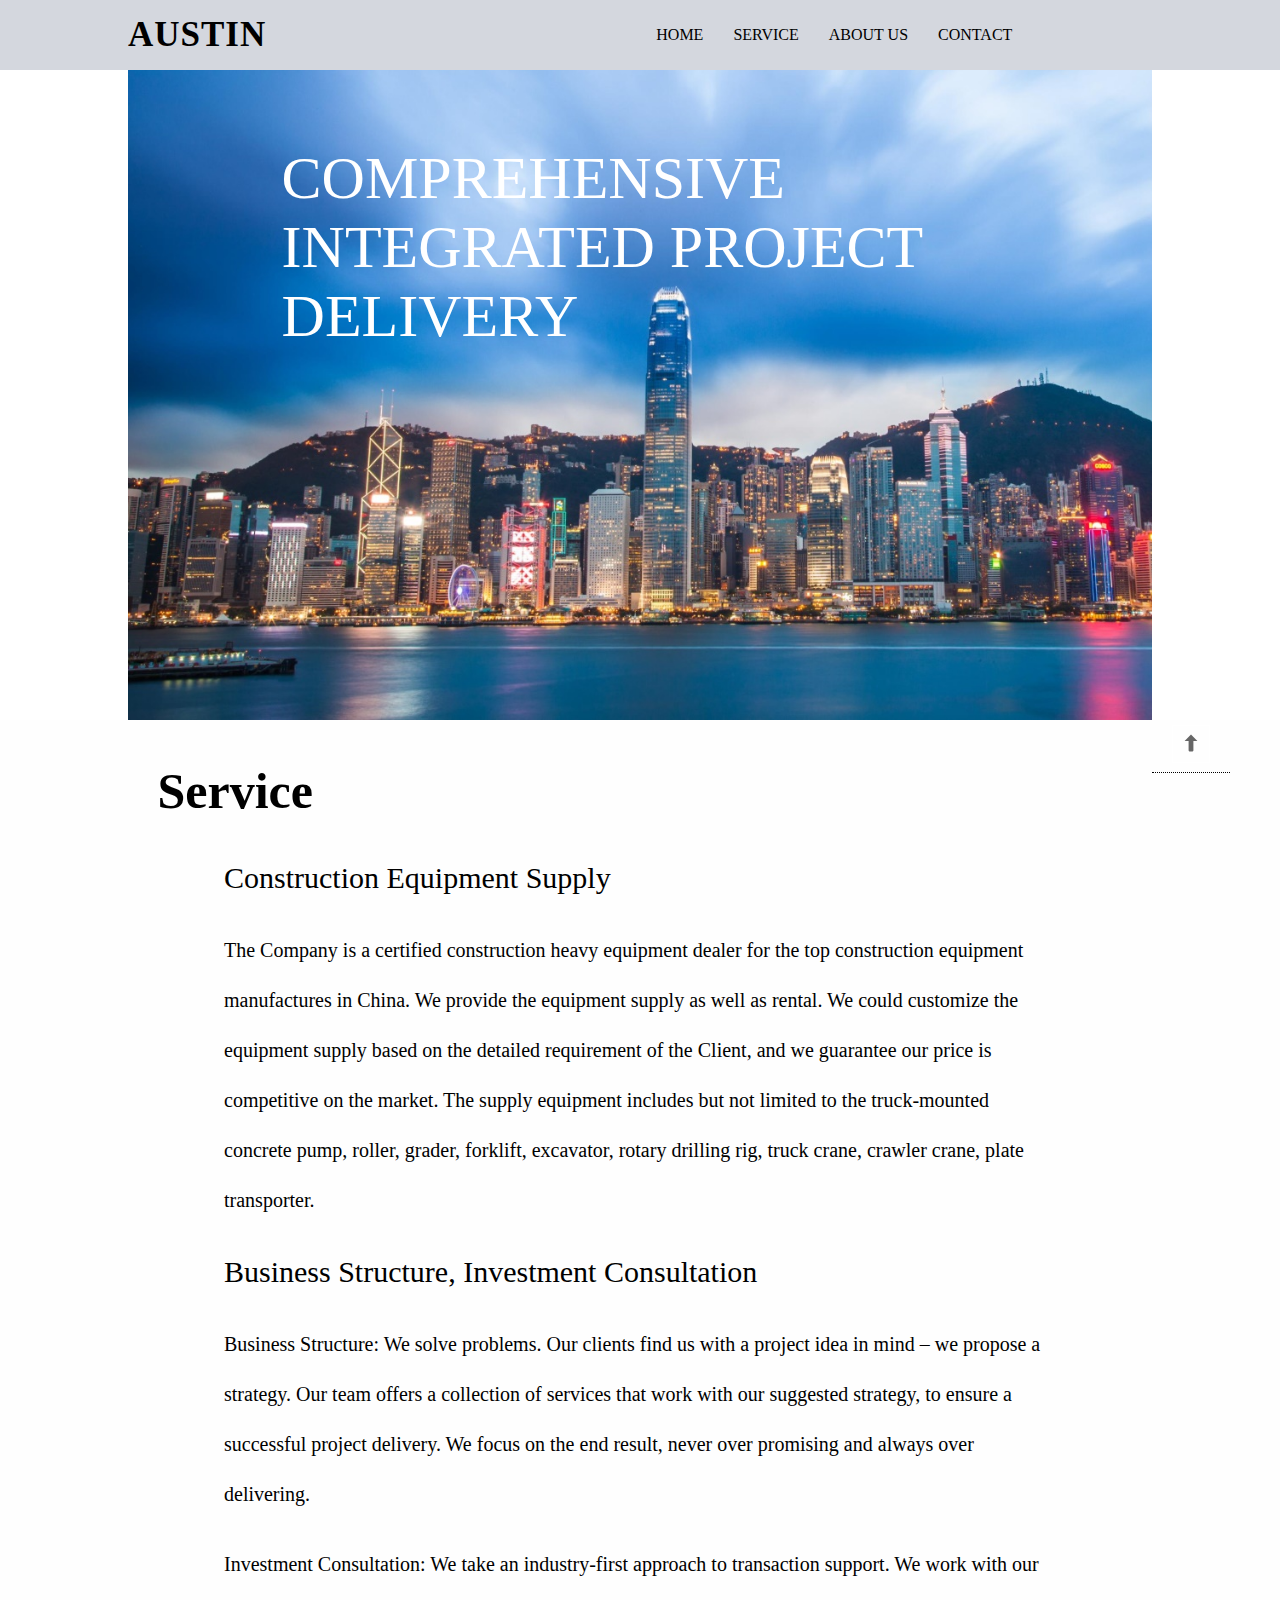
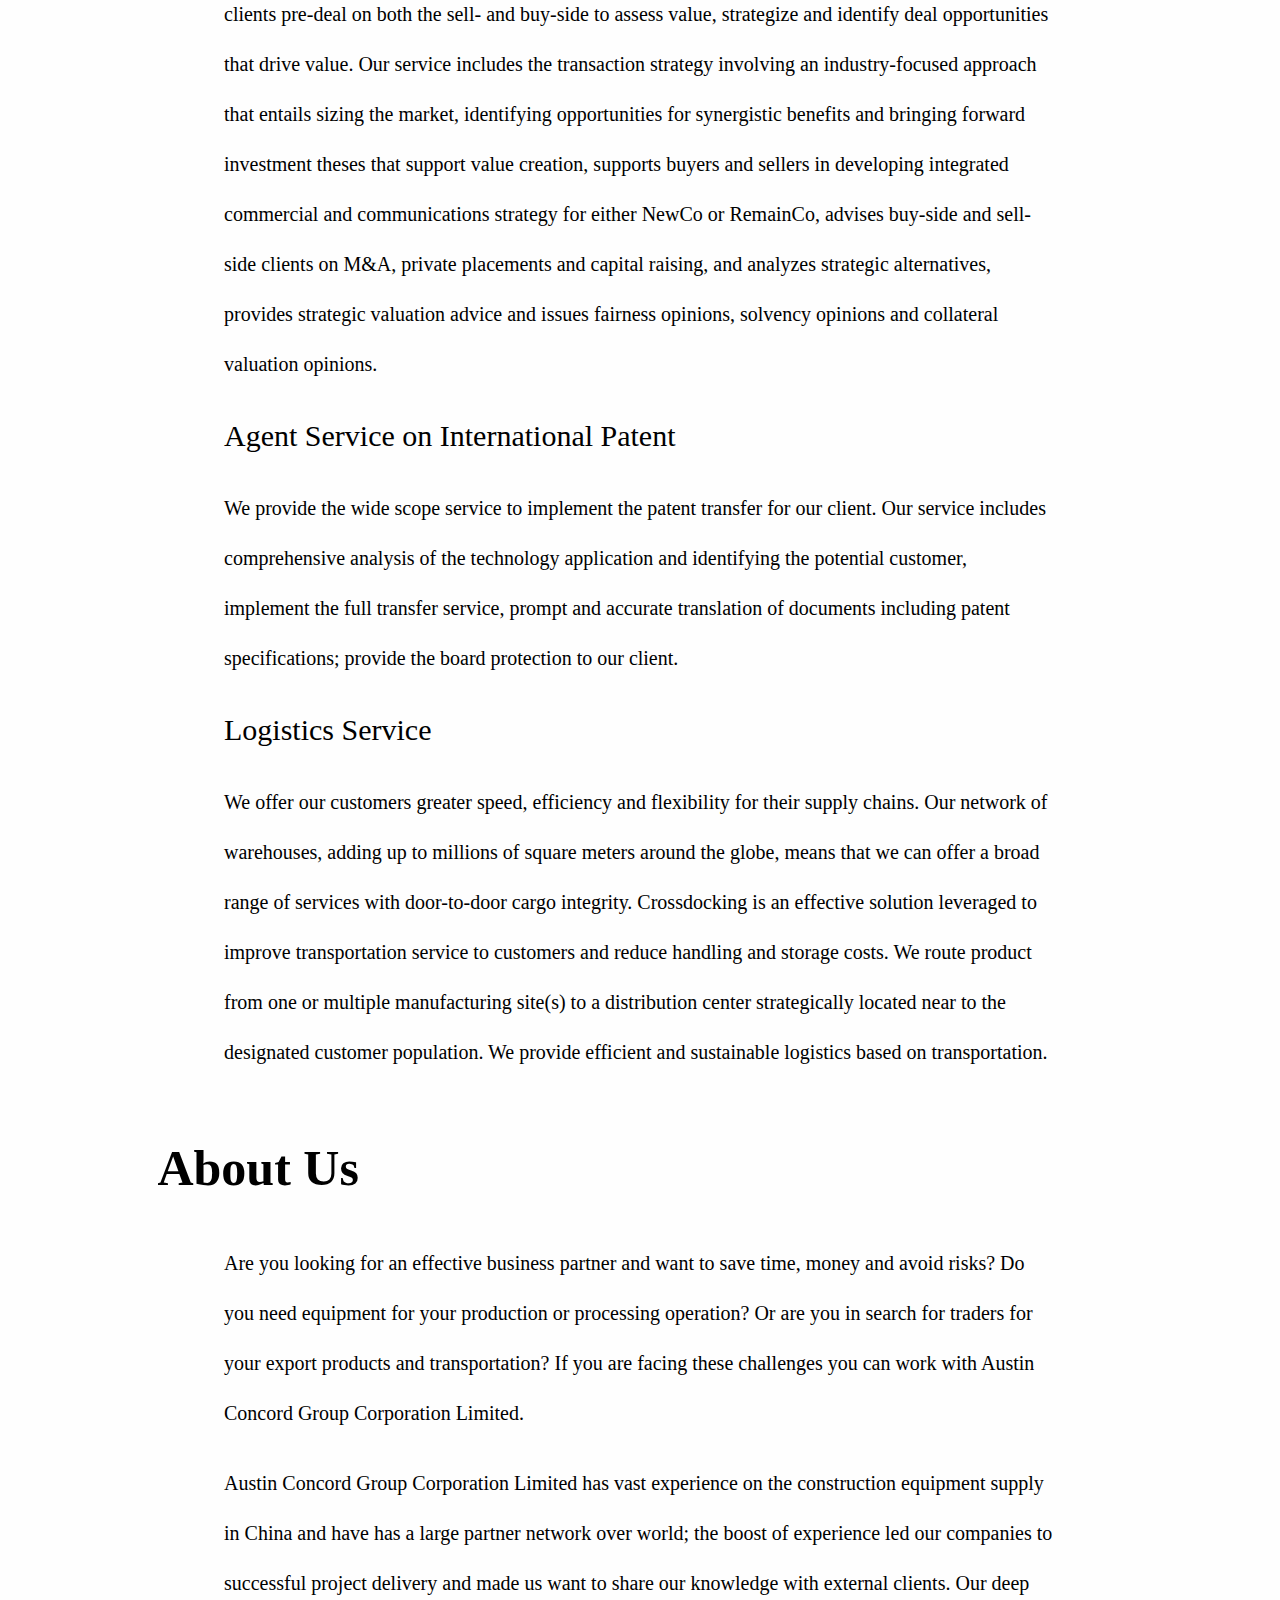
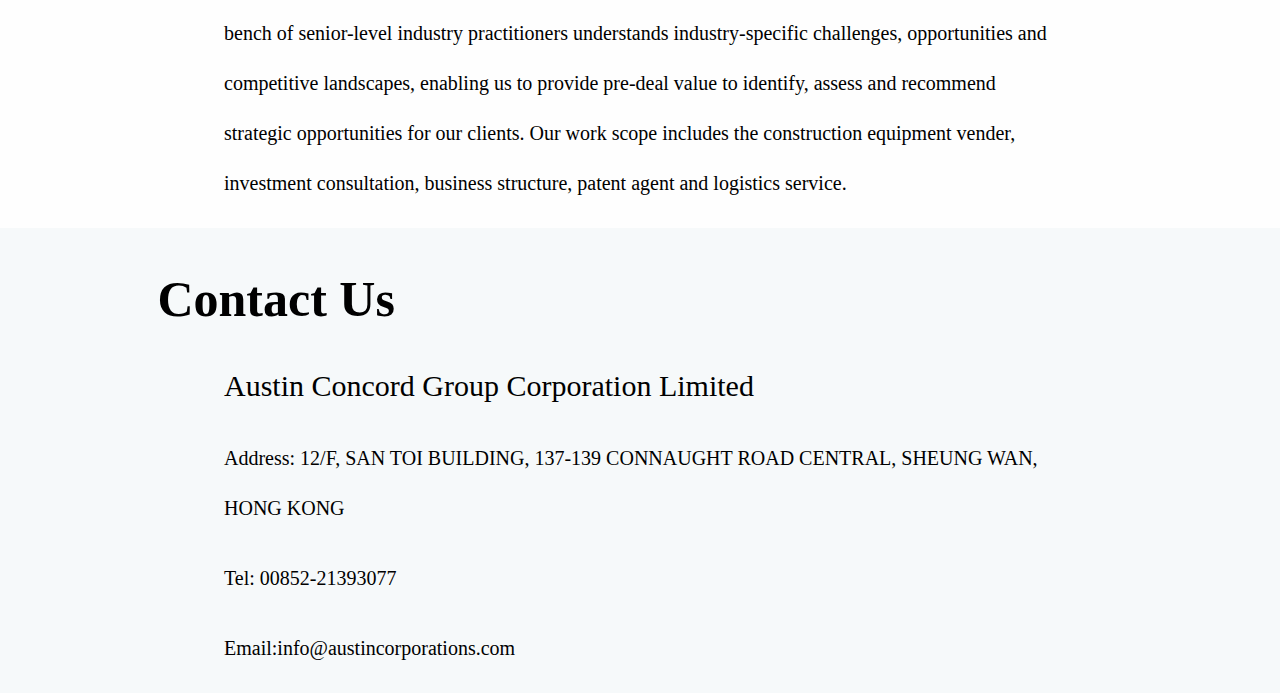
==== index.html @ 1e59a5c9 "wrote js file." ====
<!DOCTYPE html>
<html lang="en" dir="ltr">
  <head>
    <meta charset="utf-8">
    <link rel="stylesheet" href="style.css">
    <script type="text/javascript" src="backToTop.js">

    </script>
    <title>Autin</title>
  </head>
  <body>
    <div class="navbar">
      <a href="#" class="logo">AUSTIN</a>
      <ul class="nav">
        <li><a href="#home">Home</a></li>
        <li><a href="#service">Service</a></li>
        <li><a href="#about">About Us</a></li>
        <li><a href="#contact">Contact</a></li>
      </ul>
    </div>

    <div class="home-area" id="home">
      <span class="homeText">COMPREHENSIVE INTEGRATED PROJECT DELIVERY</span>
    </div>
    <div class="service-area" id="service">
      <div class="text-part">
        <h2>Service</h2>
        <h3>Construction Equipment Supply</h3>
        <p>The Company is a certified construction heavy equipment dealer for the top construction equipment manufactures in China. We provide the equipment supply as well as rental. We could customize the equipment supply based on the detailed requirement of the Client, and we guarantee our price is competitive on the market. The supply equipment includes but not limited to the truck-mounted concrete pump, roller, grader, forklift, excavator, rotary drilling rig, truck crane, crawler crane, plate transporter. </p>
        <h3>Business Structure, Investment Consultation</h3>
        <p>Business Structure: We solve problems. Our clients find us with a project idea in mind – we propose a strategy. Our team offers a collection of services that work with our suggested strategy, to ensure a successful project delivery. We focus on the end result, never over promising and always over delivering.</p>
        <p>Investment Consultation: We take an industry-first approach to transaction support. We work with our clients pre-deal on both the sell- and buy-side to assess value, strategize and identify deal opportunities that drive value. Our service includes the transaction strategy involving an industry-focused approach that entails sizing the market, identifying opportunities for synergistic benefits and bringing forward investment theses that support value creation, supports buyers and sellers in developing integrated commercial and communications strategy for either NewCo or RemainCo, advises buy-side and sell-side clients on M&A, private placements and capital raising, and analyzes strategic alternatives, provides strategic valuation advice and issues fairness opinions, solvency opinions and collateral valuation opinions.</p>
        <h3>Agent Service on International Patent</h3>
        <p>We provide the wide scope service to implement the patent transfer for our client. Our service includes comprehensive analysis of the technology application and identifying the potential customer, implement the full transfer service, prompt and accurate translation of documents including patent specifications; provide the board protection to our client.</p>
        <h3>Logistics Service</h3>
        <p>We offer our customers greater speed, efficiency and flexibility for their supply chains. Our network of warehouses, adding up to millions of square meters around the globe, means that we can offer a broad range of services with door-to-door cargo integrity. Crossdocking is an effective solution leveraged to improve transportation service to customers and reduce handling and storage costs. We route product from one or multiple manufacturing site(s) to a distribution center strategically located near to the designated customer population. We provide efficient and sustainable logistics based on transportation.</p>
      </div>
    </div>
    <div class="about-area" id="about">
      <div class="text-part">
        <h2>About Us</h2>
        <p>Are you looking for an effective business partner and want to save time, money and avoid risks? Do you need equipment for your production or processing operation? Or are you in search for traders for your export products and transportation? If you are facing these challenges you can work with Austin Concord Group Corporation Limited.</p>
        <p>Austin Concord Group Corporation Limited has vast experience on the construction equipment supply in China and have has a large partner network over world; the boost of experience led our companies to successful project delivery and made us want to share our knowledge with external clients. Our deep bench of senior-level industry practitioners understands industry-specific challenges, opportunities and competitive landscapes, enabling us to provide pre-deal value to identify, assess and recommend strategic opportunities for our clients. Our work scope includes the construction equipment vender, investment consultation, business structure, patent agent and logistics service.</p>
      </div>
    </div>
    <div class="contact-area" id="contact">
      <div class="text-part">
        <h2>Contact Us</h2>
        <h3>Austin Concord Group Corporation Limited</h3>
        <p>Address:  12/F, SAN TOI BUILDING, 137-139 CONNAUGHT ROAD CENTRAL, SHEUNG WAN, HONG KONG</p>
        <p>Tel: 00852-21393077</p>
        <p>Email:info@austincorporations.com</p>
      </div>
    </div>

    <div class="toolTip">
      <span class="toolTipText">Back To Top</span>
      <a href="javascript:;" class="backToTop" id="backTop">
        <svg xmlns="http://www.w3.org/2000/svg" x="0px" y="0px"
        width="48" height="48"
        viewBox="0 0 172 172"
        style=" fill:#000000;"><g fill="none" fill-rule="nonzero" stroke="none" stroke-width="1" stroke-linecap="butt" stroke-linejoin="miter" stroke-miterlimit="10" stroke-dasharray="" stroke-dashoffset="0" font-family="none" font-weight="none" font-size="none" text-anchor="none" style="mix-blend-mode: normal"><path d="M0,172v-172h172v172z" fill="none"></path><path d="M18.06,153.94v-135.88h135.88v135.88zM150.5,150.5v-129h-129v129z" fill="#ffffff"></path><g fill="#666666"><path d="M108.93333,75.25l-22.93333,-22.93333l-22.93333,22.93333h14.33333v34.4c0,1.5824 1.28427,2.86667 2.86667,2.86667h11.46667c1.5824,0 2.86667,-1.28427 2.86667,-2.86667v-34.4h14.33333z"></path></g><path d="M18.06,153.94v-135.88h135.88v135.88z" fill="none"></path><path d="M21.5,150.5v-129h129v129z" fill="none"></path><path d="M18.06,153.94v-135.88h135.88v135.88z" fill="none"></path><path d="M24.94,147.06v-122.12h122.12v122.12z" fill="none"></path><path d="M18.06,153.94v-135.88h135.88v135.88z" fill="none"></path><path d="M28.38,143.62v-115.24h115.24v115.24z" fill="none"></path><path d="M18.06,153.94v-135.88h135.88v135.88z" fill="none"></path><path d="M31.82,140.18v-108.36h108.36v108.36z" fill="none"></path><path d="M18.06,153.94v-135.88h135.88v135.88z" fill="none"></path><path d="M35.26,136.74v-101.48h101.48v101.48z" fill="none"></path><path d="M18.06,153.94v-135.88h135.88v135.88z" fill="none"></path><path d="M38.7,133.3v-94.6h94.6v94.6z" fill="none"></path><path d="M18.06,153.94v-135.88h135.88v135.88z" fill="none"></path><path d="M42.14,129.86v-87.72h87.72v87.72z" fill="none"></path><path d="M18.06,153.94v-135.88h135.88v135.88z" fill="none"></path><path d="M45.58,126.42v-80.84h80.84v80.84z" fill="none"></path><path d="M18.06,153.94v-135.88h135.88v135.88z" fill="none"></path><path d="M49.02,122.98v-73.96h73.96v73.96z" fill="none"></path><path d="M18.06,153.94v-135.88h135.88v135.88z" fill="none"></path><path d="M52.46,119.54v-67.08h67.08v67.08z" fill="none"></path><path d="M18.06,153.94v-135.88h135.88v135.88z" fill="none"></path><path d="M49.02,122.98v-73.96h73.96v73.96z" fill="none"></path><path d="M18.06,153.94v-135.88h135.88v135.88z" fill="none"></path><path d="M38.7,133.3v-94.6h94.6v94.6z" fill="none"></path><path d="M18.06,153.94v-135.88h135.88v135.88z" fill="none"></path><path d="M31.82,140.18v-108.36h108.36v108.36z" fill="none"></path><path d="M18.06,153.94v-135.88h135.88v135.88z" fill="none"></path><path d="M28.38,143.62v-115.24h115.24v115.24z" fill="none"></path><path d="M18.06,153.94v-135.88h135.88v135.88z" fill="none"></path><path d="M24.94,147.06v-122.12h122.12v122.12z" fill="none"></path><path d="M18.06,153.94v-135.88h135.88v135.88z" fill="none"></path><path d="M21.5,150.5v-129h129v129z" fill="none"></path><path d="M18.06,153.94v-135.88h135.88v135.88z" fill="none"></path><path d="M21.5,150.5v-129h129v129z" fill="none"></path><path d="M18.06,153.94v-135.88h135.88v135.88z" fill="none"></path><path d="M24.94,147.06v-122.12h122.12v122.12z" fill="none"></path><path d="M18.06,153.94v-135.88h135.88v135.88z" fill="none"></path><path d="M38.7,133.3v-94.6h94.6v94.6z" fill="none"></path><path d="M18.06,153.94v-135.88h135.88v135.88z" fill="none"></path><path d="M49.02,122.98v-73.96h73.96v73.96z" fill="none"></path><path d="M18.06,153.94v-135.88h135.88v135.88z" fill="none"></path><path d="M45.58,126.42v-80.84h80.84v80.84z" fill="none"></path><path d="M18.06,153.94v-135.88h135.88v135.88z" fill="none"></path><path d="M35.26,136.74v-101.48h101.48v101.48z" fill="none"></path><path d="M18.06,153.94v-135.88h135.88v135.88z" fill="none"></path><path d="M28.38,143.62v-115.24h115.24v115.24z" fill="none"></path><path d="M18.06,153.94v-135.88h135.88v135.88z" fill="none"></path><path d="M24.94,147.06v-122.12h122.12v122.12z" fill="none"></path><path d="M18.06,153.94v-135.88h135.88v135.88z" fill="none"></path><path d="M21.5,150.5v-129h129v129z" fill="none"></path><path d="M18.06,153.94v-135.88h135.88v135.88z" fill="none"></path><path d="M31.82,140.18v-108.36h108.36v108.36z" fill="none"></path><path d="M18.06,153.94v-135.88h135.88v135.88z" fill="none"></path><path d="M38.7,133.3v-94.6h94.6v94.6z" fill="none"></path><path d="M18.06,153.94v-135.88h135.88v135.88z" fill="none"></path><path d="M42.14,129.86v-87.72h87.72v87.72z" fill="none"></path><path d="M18.06,153.94v-135.88h135.88v135.88z" fill="none"></path><path d="M52.46,119.54v-67.08h67.08v67.08z" fill="none"></path><path d="M18.06,153.94v-135.88h135.88v135.88z" fill="none"></path><path d="M49.02,122.98v-73.96h73.96v73.96z" fill="none"></path><path d="M18.06,153.94v-135.88h135.88v135.88z" fill="none"></path><path d="M21.5,150.5v-129h129v129z" fill="none"></path><path d="M20.7776,153.94c-1.50089,0 -2.7176,-1.21671 -2.7176,-2.7176v-130.4448c0,-1.50089 1.21671,-2.7176 2.7176,-2.7176h130.4448c1.50089,0 2.7176,1.21671 2.7176,2.7176v130.4448c0,1.50089 -1.21671,2.7176 -2.7176,2.7176z" fill="none"></path><path d="M24.2176,150.5c-1.50089,0 -2.7176,-1.21671 -2.7176,-2.7176v-123.5648c0,-1.50089 1.21671,-2.7176 2.7176,-2.7176h123.5648c1.50089,0 2.7176,1.21671 2.7176,2.7176v123.5648c0,1.50089 -1.21671,2.7176 -2.7176,2.7176z" fill="none"></path><path d="M55.427,153.94c-20.63722,0 -37.367,-16.72978 -37.367,-37.367v-61.146c0,-20.63722 16.72978,-37.367 37.367,-37.367h61.146c20.63722,0 37.367,16.72978 37.367,37.367v61.146c0,20.63722 -16.72978,37.367 -37.367,37.367z" fill="none"></path><path d="M58.867,150.5c-20.63722,0 -37.367,-16.72978 -37.367,-37.367v-54.266c0,-20.63722 16.72978,-37.367 37.367,-37.367h54.266c20.63722,0 37.367,16.72978 37.367,37.367v54.266c0,20.63722 -16.72978,37.367 -37.367,37.367z" fill="none"></path><path d="M62.221,153.94c-24.38945,0 -44.161,-19.77155 -44.161,-44.161v-47.558c0,-24.38945 19.77155,-44.161 44.161,-44.161h47.558c24.38945,0 44.161,19.77155 44.161,44.161v47.558c0,24.38945 -19.77155,44.161 -44.161,44.161z" fill="none"></path><path d="M65.661,150.5c-24.38945,0 -44.161,-19.77155 -44.161,-44.161v-40.678c0,-24.38945 19.77155,-44.161 44.161,-44.161h40.678c24.38945,0 44.161,19.77155 44.161,44.161v40.678c0,24.38945 -19.77155,44.161 -44.161,44.161z" fill="none"></path><path d="M75.809,153.94c-31.89389,0 -57.749,-25.85511 -57.749,-57.749v-20.382c0,-31.89389 25.85511,-57.749 57.749,-57.749h20.382c31.89389,0 57.749,25.85511 57.749,57.749v20.382c0,31.89389 -25.85511,57.749 -57.749,57.749z" fill="none"></path><path d="M79.249,150.5c-31.89389,0 -57.749,-25.85511 -57.749,-57.749v-13.502c0,-31.89389 25.85511,-57.749 57.749,-57.749h13.502c31.89389,0 57.749,25.85511 57.749,57.749v13.502c0,31.89389 -25.85511,57.749 -57.749,57.749z" fill="none"></path><path d="M77.8472,153.94c-33.01956,0 -59.7872,-26.76764 -59.7872,-59.7872v-16.3056c0,-33.01956 26.76764,-59.7872 59.7872,-59.7872h16.3056c33.01956,0 59.7872,26.76764 59.7872,59.7872v16.3056c0,33.01956 -26.76764,59.7872 -59.7872,59.7872z" fill="none"></path><path d="M81.2872,150.5c-33.01956,0 -59.7872,-26.76764 -59.7872,-59.7872v-9.4256c0,-33.01956 26.76764,-59.7872 59.7872,-59.7872h9.4256c33.01956,0 59.7872,26.76764 59.7872,59.7872v9.4256c0,33.01956 -26.76764,59.7872 -59.7872,59.7872z" fill="none"></path><path d="M83.9618,153.94c-36.39656,0 -65.9018,-29.50524 -65.9018,-65.9018v-4.0764c0,-36.39656 29.50524,-65.9018 65.9018,-65.9018h4.0764c36.39656,0 65.9018,29.50524 65.9018,65.9018v4.0764c0,36.39656 -29.50524,65.9018 -65.9018,65.9018z" fill="none"></path><path d="M86,150.5c-35.62237,0 -64.5,-28.87763 -64.5,-64.5v0c0,-35.62237 28.87763,-64.5 64.5,-64.5v0c35.62237,0 64.5,28.87763 64.5,64.5v0c0,35.62237 -28.87763,64.5 -64.5,64.5z" fill="none"></path><path d="M86,153.94c-37.52223,0 -67.94,-30.41777 -67.94,-67.94v0c0,-37.52223 30.41777,-67.94 67.94,-67.94v0c37.52223,0 67.94,30.41777 67.94,67.94v0c0,37.52223 -30.41777,67.94 -67.94,67.94z" fill="none"></path><path d="M86,150.5c-35.62237,0 -64.5,-28.87763 -64.5,-64.5v0c0,-35.62237 28.87763,-64.5 64.5,-64.5v0c35.62237,0 64.5,28.87763 64.5,64.5v0c0,35.62237 -28.87763,64.5 -64.5,64.5z" fill="none"></path><path d="M72.412,153.94c-30.01778,0 -54.352,-24.33422 -54.352,-54.352v-27.176c0,-30.01778 24.33422,-54.352 54.352,-54.352h27.176c30.01778,0 54.352,24.33422 54.352,54.352v27.176c0,30.01778 -24.33422,54.352 -54.352,54.352z" fill="none"></path><path d="M75.852,150.5c-30.01778,0 -54.352,-24.33422 -54.352,-54.352v-20.296c0,-30.01778 24.33422,-54.352 54.352,-54.352h20.296c30.01778,0 54.352,24.33422 54.352,54.352v20.296c0,30.01778 -24.33422,54.352 -54.352,54.352z" fill="none"></path><path d="M18.06,153.94v-135.88h135.88v135.88z" fill="none"></path><path d="M21.5,150.5v-129h129v129z" fill="none"></path></g></svg>
      </a>
    </div>
  </body>
</html>
---- style.css ----
body{
  margin: 0;
  padding: 0;
  font-family: Poppins;
}
.navbar{
  position: fixed;
  display: flex;
  justify-content: flex-start;
  align-items: center;
  flex-direction: row;
  flex-wrap: wrap;
  background-color: #d4d7de;
  width: 100%;
  height: 70px;
  z-index: 1;
}
.nav{
  display: flex;
  justify-content: right;
  list-style: none;
  margin-left: 25%;
  margin-right: 15%;
}
.logo{
  flex: auto 1 auto;
  margin-left: 10%;
  text-transform: uppercase;
  letter-spacing: 1px;
  font-weight: bold;
  font-size: 35px;
}
a{
  margin: 15px;
  color: #000;
  text-decoration: none;
  text-transform: uppercase;
}
a:hover{
  color: #666666;
}
.home-area{
  position: relative;
  left: 10%;
  right: 10%;
  background-image: url(home.png);
  width: 80%;
  height: 80vh;
  background-repeat: no-repeat;
  -webkit-background-size: cover;
  background-size: cover;
}
.about-area, .service-area, .contact-area{
  position: relative;
  display: flex;
  justify-content: space-around;
  align-items: center;
  flex-wrap: wrap;
  flex-direction: row;
  width: 100%;
  height: auto;
}
.contact-area{
  background: #F6F9FA;
}
.about-area, .service-area{
  background: #fefefe;

}
.text-part{
  width: 65%;
  height: 80%;
}
.homeText{
  position: absolute;
  top: 20%;
  left: 15%;
  font-size: 60px;
  color: #ffffff;
}
h1{
  color: #ffffff;
}
h2{
  margin-left: -8%;
  font-size: 50px;
  font-family: Audiowide;
}
h3{
  font-size: 30px;
  font-weight: normal;
  font-family: Audiowide;
}
p{
  font-size: 20px;
  line-height: 50px;
}
/* 回到顶部 */
.toolTip{
  position: fixed;
  display: inline-block;
  border-bottom: 1px dotted black;
  top: 80%;
  left: 90%;
}
.toolTip .toolTipText{
  visibility: hidden;
  width: 120px;
  background-color: #666666;
  color: #fff;
  text-align: center;
  border-radius: 6px;
  padding: 5px 0;

  /* 定位 */
  position: absolute;
  z-index: 1;
  top: 25px;
  right: 80%;

  /* 淡入 - 1秒内从 0% 到 100% 显示 */
  opacity: 0;
  transition: opacity 1s;
}
/* 箭头 */
.toolTip .toolTipText::after {
    content: "";
    position: absolute;
    top: 50%;
    left: 100%;
    margin-top: -5px;
    border-width: 5px;
    border-style: solid;
    border-color: transparent transparent transparent #666666;
}
.toolTip:hover .toolTipText {
    visibility: visible;
    opacity: 1;
}

.backToTop{

}

/* 滑动 */
html{
  scroll-behavior: smooth;
}
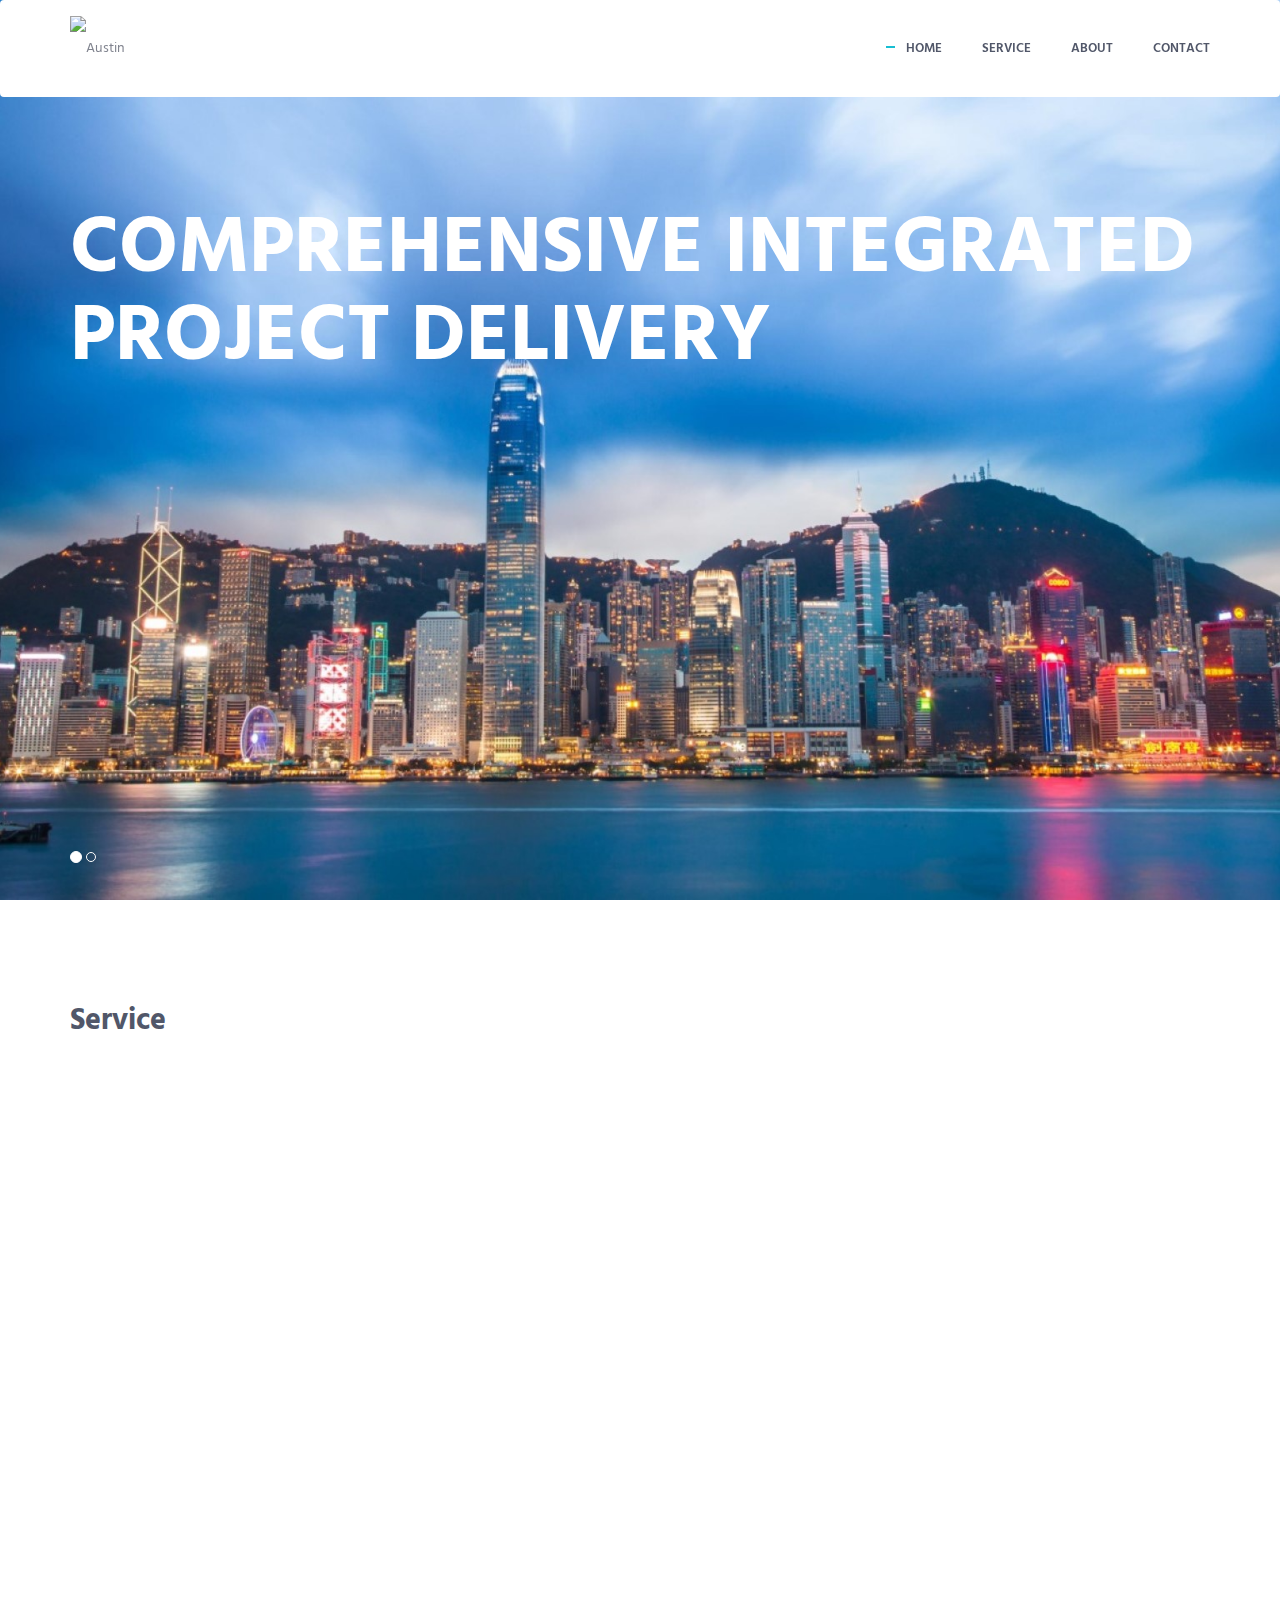
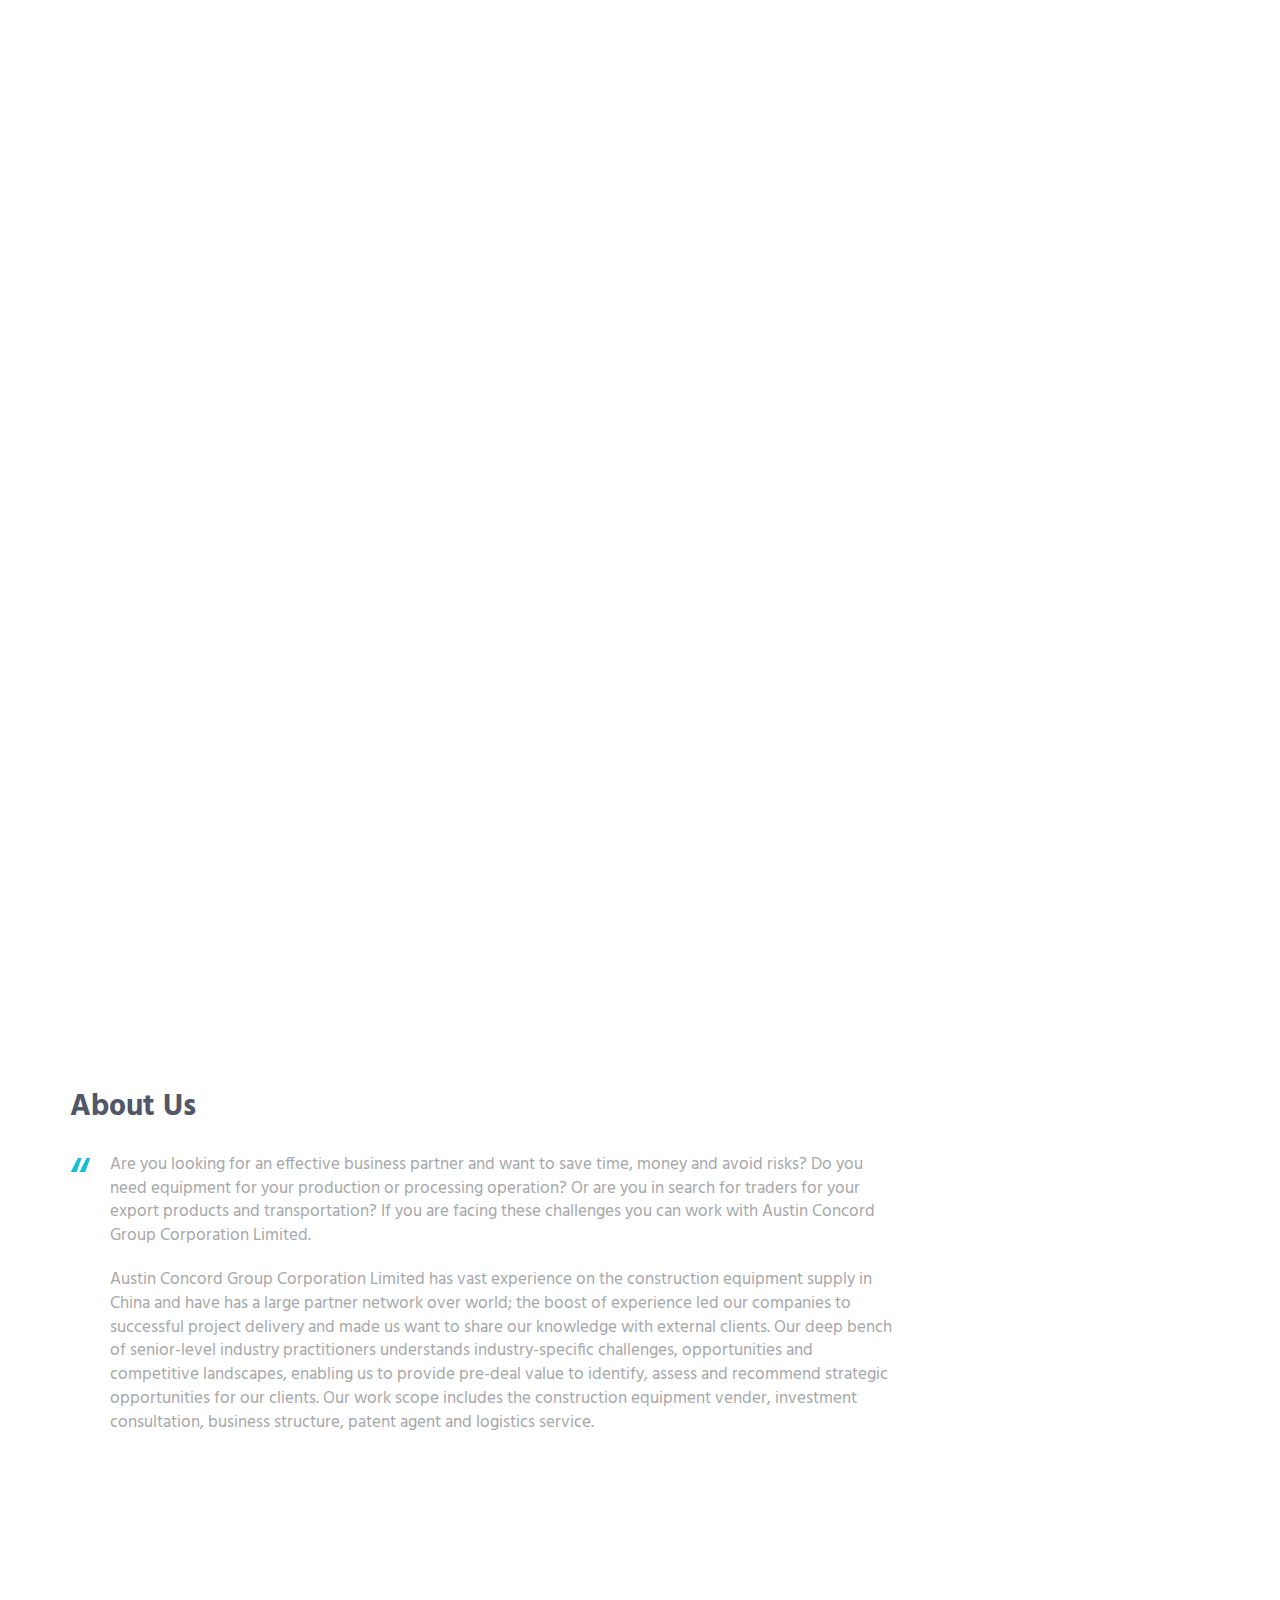
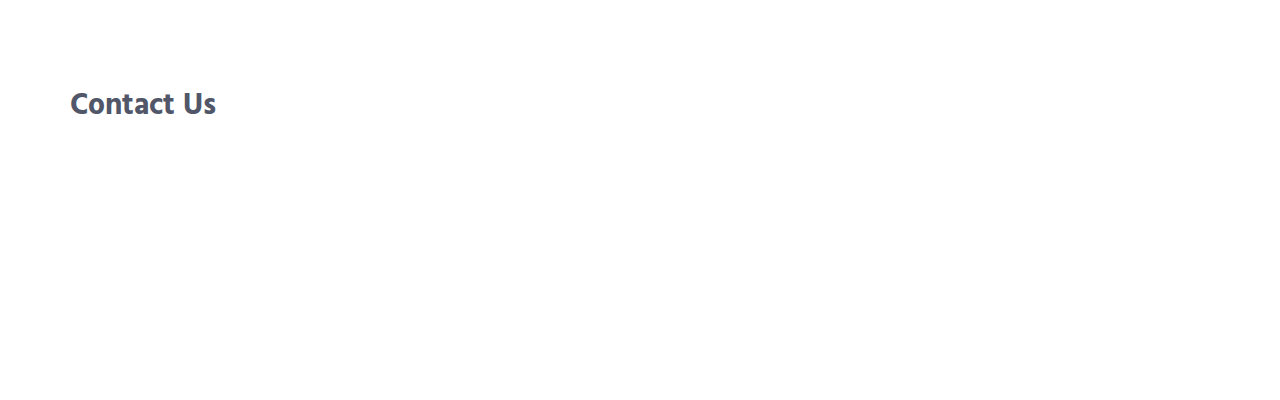
==== commit a6006084: "Fill content of the index,complete the home page(index.html)" ====
--- a/index.html
+++ b/index.html
@@ -1,66 +1,268 @@
 <!DOCTYPE html>
-<html lang="en" dir="ltr">
+<html lang="en" class=no-js>
+  <!-- BEGIN HEAD -->
   <head>
     <meta charset="utf-8">
-    <link rel="stylesheet" href="style.css">
-    <script type="text/javascript" src="backToTop.js">
-
-    </script>
-    <title>Autin</title>
+    <title>Austin</title>
+    <meta http-equiv="X-UA-Compatible" content="IE=edge">
+    <meta content="width=device-width, initial-scale=1" name="viewport"/>
+
+    <!-- GLOBAL MANDATORY STYLES -->
+    <link href="http://fonts.googleapis.com/css?family=Hind:300,400,500,600,700" rel="stylesheet" type="text/css">
+    <link href="vendor/simple-line-icons/simple-line-icons.min.css" rel="stylesheet" type="text/css"/>
+    <link href="vendor/bootstrap/css/bootstrap.min.css" rel="stylesheet" type="text/css"/>
+
+    <!-- PAGE LEVEL PLUGIN STYLES -->
+    <!-- 不必须 -->
+    <link href="css/animate.css" rel="stylesheet">
+    <link href="vendor/swiper/css/swiper.min.css" rel="stylesheet" type="text/css"/>
+
+    <!-- THEME STYLES -->
+    <link href="css/layout.min.css" rel="stylesheet" type="text/css"/>
+
+    <!-- script -->
+    <script src="vendor/jquery.min.js" type="text/javascript"></script>
+    <script src="vendor/jquery-migrate.min.js" type="text/javascript"></script>
+    <script src="vendor/bootstrap/js/bootstrap.min.js" type="text/javascript"></script>
+
+    <!-- PAGE LEVEL PLUGINS -->
+    <script src="vendor/jquery.easing.js" type="text/javascript"></script>
+    <script src="vendor/jquery.back-to-top.js" type="text/javascript"></script>
+    <script src="vendor/jquery.smooth-scroll.js" type="text/javascript"></script>
+    <script src="vendor/jquery.wow.min.js" type="text/javascript"></script>
+    <script src="vendor/swiper/js/swiper.jquery.min.js" type="text/javascript"></script>
+    <script src="vendor/masonry/jquery.masonry.pkgd.min.js" type="text/javascript"></script>
+    <script src="vendor/masonry/imagesloaded.pkgd.min.js" type="text/javascript"></script>
+
+    <!-- PAGE LEVEL SCRIPTS -->
+    <script src="js/layout.min.js" type="text/javascript"></script>
+    <script src="js/components/wow.min.js" type="text/javascript"></script>
+    <script src="js/components/swiper.min.js" type="text/javascript"></script>
+    <script src="js/components/masonry.min.js" type="text/javascript"></script>
   </head>
+  <!-- END HEAD -->
+
+  <!-- BODY -->
   <body>
-    <div class="navbar">
-      <a href="#" class="logo">AUSTIN</a>
-      <ul class="nav">
-        <li><a href="#home">Home</a></li>
-        <li><a href="#service">Service</a></li>
-        <li><a href="#about">About Us</a></li>
-        <li><a href="#contact">Contact</a></li>
-      </ul>
-    </div>
-
-    <div class="home-area" id="home">
-      <span class="homeText">COMPREHENSIVE INTEGRATED PROJECT DELIVERY</span>
-    </div>
-    <div class="service-area" id="service">
-      <div class="text-part">
-        <h2>Service</h2>
-        <h3>Construction Equipment Supply</h3>
-        <p>The Company is a certified construction heavy equipment dealer for the top construction equipment manufactures in China. We provide the equipment supply as well as rental. We could customize the equipment supply based on the detailed requirement of the Client, and we guarantee our price is competitive on the market. The supply equipment includes but not limited to the truck-mounted concrete pump, roller, grader, forklift, excavator, rotary drilling rig, truck crane, crawler crane, plate transporter. </p>
-        <h3>Business Structure, Investment Consultation</h3>
-        <p>Business Structure: We solve problems. Our clients find us with a project idea in mind – we propose a strategy. Our team offers a collection of services that work with our suggested strategy, to ensure a successful project delivery. We focus on the end result, never over promising and always over delivering.</p>
-        <p>Investment Consultation: We take an industry-first approach to transaction support. We work with our clients pre-deal on both the sell- and buy-side to assess value, strategize and identify deal opportunities that drive value. Our service includes the transaction strategy involving an industry-focused approach that entails sizing the market, identifying opportunities for synergistic benefits and bringing forward investment theses that support value creation, supports buyers and sellers in developing integrated commercial and communications strategy for either NewCo or RemainCo, advises buy-side and sell-side clients on M&A, private placements and capital raising, and analyzes strategic alternatives, provides strategic valuation advice and issues fairness opinions, solvency opinions and collateral valuation opinions.</p>
-        <h3>Agent Service on International Patent</h3>
-        <p>We provide the wide scope service to implement the patent transfer for our client. Our service includes comprehensive analysis of the technology application and identifying the potential customer, implement the full transfer service, prompt and accurate translation of documents including patent specifications; provide the board protection to our client.</p>
-        <h3>Logistics Service</h3>
-        <p>We offer our customers greater speed, efficiency and flexibility for their supply chains. Our network of warehouses, adding up to millions of square meters around the globe, means that we can offer a broad range of services with door-to-door cargo integrity. Crossdocking is an effective solution leveraged to improve transportation service to customers and reduce handling and storage costs. We route product from one or multiple manufacturing site(s) to a distribution center strategically located near to the designated customer population. We provide efficient and sustainable logistics based on transportation.</p>
-      </div>
-    </div>
-    <div class="about-area" id="about">
-      <div class="text-part">
-        <h2>About Us</h2>
-        <p>Are you looking for an effective business partner and want to save time, money and avoid risks? Do you need equipment for your production or processing operation? Or are you in search for traders for your export products and transportation? If you are facing these challenges you can work with Austin Concord Group Corporation Limited.</p>
-        <p>Austin Concord Group Corporation Limited has vast experience on the construction equipment supply in China and have has a large partner network over world; the boost of experience led our companies to successful project delivery and made us want to share our knowledge with external clients. Our deep bench of senior-level industry practitioners understands industry-specific challenges, opportunities and competitive landscapes, enabling us to provide pre-deal value to identify, assess and recommend strategic opportunities for our clients. Our work scope includes the construction equipment vender, investment consultation, business structure, patent agent and logistics service.</p>
-      </div>
-    </div>
-    <div class="contact-area" id="contact">
-      <div class="text-part">
-        <h2>Contact Us</h2>
-        <h3>Austin Concord Group Corporation Limited</h3>
-        <p>Address:  12/F, SAN TOI BUILDING, 137-139 CONNAUGHT ROAD CENTRAL, SHEUNG WAN, HONG KONG</p>
-        <p>Tel: 00852-21393077</p>
-        <p>Email:info@austincorporations.com</p>
-      </div>
-    </div>
-
-    <div class="toolTip">
-      <span class="toolTipText">Back To Top</span>
-      <a href="javascript:;" class="backToTop" id="backTop">
-        <svg xmlns="http://www.w3.org/2000/svg" x="0px" y="0px"
-        width="48" height="48"
-        viewBox="0 0 172 172"
-        style=" fill:#000000;"><g fill="none" fill-rule="nonzero" stroke="none" stroke-width="1" stroke-linecap="butt" stroke-linejoin="miter" stroke-miterlimit="10" stroke-dasharray="" stroke-dashoffset="0" font-family="none" font-weight="none" font-size="none" text-anchor="none" style="mix-blend-mode: normal"><path d="M0,172v-172h172v172z" fill="none"></path><path d="M18.06,153.94v-135.88h135.88v135.88zM150.5,150.5v-129h-129v129z" fill="#ffffff"></path><g fill="#666666"><path d="M108.93333,75.25l-22.93333,-22.93333l-22.93333,22.93333h14.33333v34.4c0,1.5824 1.28427,2.86667 2.86667,2.86667h11.46667c1.5824,0 2.86667,-1.28427 2.86667,-2.86667v-34.4h14.33333z"></path></g><path d="M18.06,153.94v-135.88h135.88v135.88z" fill="none"></path><path d="M21.5,150.5v-129h129v129z" fill="none"></path><path d="M18.06,153.94v-135.88h135.88v135.88z" fill="none"></path><path d="M24.94,147.06v-122.12h122.12v122.12z" fill="none"></path><path d="M18.06,153.94v-135.88h135.88v135.88z" fill="none"></path><path d="M28.38,143.62v-115.24h115.24v115.24z" fill="none"></path><path d="M18.06,153.94v-135.88h135.88v135.88z" fill="none"></path><path d="M31.82,140.18v-108.36h108.36v108.36z" fill="none"></path><path d="M18.06,153.94v-135.88h135.88v135.88z" fill="none"></path><path d="M35.26,136.74v-101.48h101.48v101.48z" fill="none"></path><path d="M18.06,153.94v-135.88h135.88v135.88z" fill="none"></path><path d="M38.7,133.3v-94.6h94.6v94.6z" fill="none"></path><path d="M18.06,153.94v-135.88h135.88v135.88z" fill="none"></path><path d="M42.14,129.86v-87.72h87.72v87.72z" fill="none"></path><path d="M18.06,153.94v-135.88h135.88v135.88z" fill="none"></path><path d="M45.58,126.42v-80.84h80.84v80.84z" fill="none"></path><path d="M18.06,153.94v-135.88h135.88v135.88z" fill="none"></path><path d="M49.02,122.98v-73.96h73.96v73.96z" fill="none"></path><path d="M18.06,153.94v-135.88h135.88v135.88z" fill="none"></path><path d="M52.46,119.54v-67.08h67.08v67.08z" fill="none"></path><path d="M18.06,153.94v-135.88h135.88v135.88z" fill="none"></path><path d="M49.02,122.98v-73.96h73.96v73.96z" fill="none"></path><path d="M18.06,153.94v-135.88h135.88v135.88z" fill="none"></path><path d="M38.7,133.3v-94.6h94.6v94.6z" fill="none"></path><path d="M18.06,153.94v-135.88h135.88v135.88z" fill="none"></path><path d="M31.82,140.18v-108.36h108.36v108.36z" fill="none"></path><path d="M18.06,153.94v-135.88h135.88v135.88z" fill="none"></path><path d="M28.38,143.62v-115.24h115.24v115.24z" fill="none"></path><path d="M18.06,153.94v-135.88h135.88v135.88z" fill="none"></path><path d="M24.94,147.06v-122.12h122.12v122.12z" fill="none"></path><path d="M18.06,153.94v-135.88h135.88v135.88z" fill="none"></path><path d="M21.5,150.5v-129h129v129z" fill="none"></path><path d="M18.06,153.94v-135.88h135.88v135.88z" fill="none"></path><path d="M21.5,150.5v-129h129v129z" fill="none"></path><path d="M18.06,153.94v-135.88h135.88v135.88z" fill="none"></path><path d="M24.94,147.06v-122.12h122.12v122.12z" fill="none"></path><path d="M18.06,153.94v-135.88h135.88v135.88z" fill="none"></path><path d="M38.7,133.3v-94.6h94.6v94.6z" fill="none"></path><path d="M18.06,153.94v-135.88h135.88v135.88z" fill="none"></path><path d="M49.02,122.98v-73.96h73.96v73.96z" fill="none"></path><path d="M18.06,153.94v-135.88h135.88v135.88z" fill="none"></path><path d="M45.58,126.42v-80.84h80.84v80.84z" fill="none"></path><path d="M18.06,153.94v-135.88h135.88v135.88z" fill="none"></path><path d="M35.26,136.74v-101.48h101.48v101.48z" fill="none"></path><path d="M18.06,153.94v-135.88h135.88v135.88z" fill="none"></path><path d="M28.38,143.62v-115.24h115.24v115.24z" fill="none"></path><path d="M18.06,153.94v-135.88h135.88v135.88z" fill="none"></path><path d="M24.94,147.06v-122.12h122.12v122.12z" fill="none"></path><path d="M18.06,153.94v-135.88h135.88v135.88z" fill="none"></path><path d="M21.5,150.5v-129h129v129z" fill="none"></path><path d="M18.06,153.94v-135.88h135.88v135.88z" fill="none"></path><path d="M31.82,140.18v-108.36h108.36v108.36z" fill="none"></path><path d="M18.06,153.94v-135.88h135.88v135.88z" fill="none"></path><path d="M38.7,133.3v-94.6h94.6v94.6z" fill="none"></path><path d="M18.06,153.94v-135.88h135.88v135.88z" fill="none"></path><path d="M42.14,129.86v-87.72h87.72v87.72z" fill="none"></path><path d="M18.06,153.94v-135.88h135.88v135.88z" fill="none"></path><path d="M52.46,119.54v-67.08h67.08v67.08z" fill="none"></path><path d="M18.06,153.94v-135.88h135.88v135.88z" fill="none"></path><path d="M49.02,122.98v-73.96h73.96v73.96z" fill="none"></path><path d="M18.06,153.94v-135.88h135.88v135.88z" fill="none"></path><path d="M21.5,150.5v-129h129v129z" fill="none"></path><path d="M20.7776,153.94c-1.50089,0 -2.7176,-1.21671 -2.7176,-2.7176v-130.4448c0,-1.50089 1.21671,-2.7176 2.7176,-2.7176h130.4448c1.50089,0 2.7176,1.21671 2.7176,2.7176v130.4448c0,1.50089 -1.21671,2.7176 -2.7176,2.7176z" fill="none"></path><path d="M24.2176,150.5c-1.50089,0 -2.7176,-1.21671 -2.7176,-2.7176v-123.5648c0,-1.50089 1.21671,-2.7176 2.7176,-2.7176h123.5648c1.50089,0 2.7176,1.21671 2.7176,2.7176v123.5648c0,1.50089 -1.21671,2.7176 -2.7176,2.7176z" fill="none"></path><path d="M55.427,153.94c-20.63722,0 -37.367,-16.72978 -37.367,-37.367v-61.146c0,-20.63722 16.72978,-37.367 37.367,-37.367h61.146c20.63722,0 37.367,16.72978 37.367,37.367v61.146c0,20.63722 -16.72978,37.367 -37.367,37.367z" fill="none"></path><path d="M58.867,150.5c-20.63722,0 -37.367,-16.72978 -37.367,-37.367v-54.266c0,-20.63722 16.72978,-37.367 37.367,-37.367h54.266c20.63722,0 37.367,16.72978 37.367,37.367v54.266c0,20.63722 -16.72978,37.367 -37.367,37.367z" fill="none"></path><path d="M62.221,153.94c-24.38945,0 -44.161,-19.77155 -44.161,-44.161v-47.558c0,-24.38945 19.77155,-44.161 44.161,-44.161h47.558c24.38945,0 44.161,19.77155 44.161,44.161v47.558c0,24.38945 -19.77155,44.161 -44.161,44.161z" fill="none"></path><path d="M65.661,150.5c-24.38945,0 -44.161,-19.77155 -44.161,-44.161v-40.678c0,-24.38945 19.77155,-44.161 44.161,-44.161h40.678c24.38945,0 44.161,19.77155 44.161,44.161v40.678c0,24.38945 -19.77155,44.161 -44.161,44.161z" fill="none"></path><path d="M75.809,153.94c-31.89389,0 -57.749,-25.85511 -57.749,-57.749v-20.382c0,-31.89389 25.85511,-57.749 57.749,-57.749h20.382c31.89389,0 57.749,25.85511 57.749,57.749v20.382c0,31.89389 -25.85511,57.749 -57.749,57.749z" fill="none"></path><path d="M79.249,150.5c-31.89389,0 -57.749,-25.85511 -57.749,-57.749v-13.502c0,-31.89389 25.85511,-57.749 57.749,-57.749h13.502c31.89389,0 57.749,25.85511 57.749,57.749v13.502c0,31.89389 -25.85511,57.749 -57.749,57.749z" fill="none"></path><path d="M77.8472,153.94c-33.01956,0 -59.7872,-26.76764 -59.7872,-59.7872v-16.3056c0,-33.01956 26.76764,-59.7872 59.7872,-59.7872h16.3056c33.01956,0 59.7872,26.76764 59.7872,59.7872v16.3056c0,33.01956 -26.76764,59.7872 -59.7872,59.7872z" fill="none"></path><path d="M81.2872,150.5c-33.01956,0 -59.7872,-26.76764 -59.7872,-59.7872v-9.4256c0,-33.01956 26.76764,-59.7872 59.7872,-59.7872h9.4256c33.01956,0 59.7872,26.76764 59.7872,59.7872v9.4256c0,33.01956 -26.76764,59.7872 -59.7872,59.7872z" fill="none"></path><path d="M83.9618,153.94c-36.39656,0 -65.9018,-29.50524 -65.9018,-65.9018v-4.0764c0,-36.39656 29.50524,-65.9018 65.9018,-65.9018h4.0764c36.39656,0 65.9018,29.50524 65.9018,65.9018v4.0764c0,36.39656 -29.50524,65.9018 -65.9018,65.9018z" fill="none"></path><path d="M86,150.5c-35.62237,0 -64.5,-28.87763 -64.5,-64.5v0c0,-35.62237 28.87763,-64.5 64.5,-64.5v0c35.62237,0 64.5,28.87763 64.5,64.5v0c0,35.62237 -28.87763,64.5 -64.5,64.5z" fill="none"></path><path d="M86,153.94c-37.52223,0 -67.94,-30.41777 -67.94,-67.94v0c0,-37.52223 30.41777,-67.94 67.94,-67.94v0c37.52223,0 67.94,30.41777 67.94,67.94v0c0,37.52223 -30.41777,67.94 -67.94,67.94z" fill="none"></path><path d="M86,150.5c-35.62237,0 -64.5,-28.87763 -64.5,-64.5v0c0,-35.62237 28.87763,-64.5 64.5,-64.5v0c35.62237,0 64.5,28.87763 64.5,64.5v0c0,35.62237 -28.87763,64.5 -64.5,64.5z" fill="none"></path><path d="M72.412,153.94c-30.01778,0 -54.352,-24.33422 -54.352,-54.352v-27.176c0,-30.01778 24.33422,-54.352 54.352,-54.352h27.176c30.01778,0 54.352,24.33422 54.352,54.352v27.176c0,30.01778 -24.33422,54.352 -54.352,54.352z" fill="none"></path><path d="M75.852,150.5c-30.01778,0 -54.352,-24.33422 -54.352,-54.352v-20.296c0,-30.01778 24.33422,-54.352 54.352,-54.352h20.296c30.01778,0 54.352,24.33422 54.352,54.352v20.296c0,30.01778 -24.33422,54.352 -54.352,54.352z" fill="none"></path><path d="M18.06,153.94v-135.88h135.88v135.88z" fill="none"></path><path d="M21.5,150.5v-129h129v129z" fill="none"></path></g></svg>
-      </a>
-    </div>
+    <header class="header navbar-fixed-top">
+      <!-- Navbar -->
+      <nav class="navbar" role="navigation">
+        <div class="container">
+          <!-- Brand and toggle get grouped for better mobile display -->
+          <div class="menu-container">
+            <button type="button" class="navbar-toggle" data-toggle="collapse" data-target=".nav-collapse">
+                <span class="sr-only">Toggle navigation</span>
+                <span class="toggle-icon"></span>
+            </button>
+
+            <!-- Logo -->
+            <div class="logo">
+                <a class="logo-wrap" href="#">
+                    <img class="logo-img logo-img-main" src="img/logo.png" alt="Austin">
+                    <img class="logo-img logo-img-active" src="img/logo-dark.png" alt="Austin">
+                </a>
+            </div>
+            <!-- End Logo -->
+          </div>
+
+          <!-- Collect the nav links, forms, and other content for toggling -->
+          <div class="collapse navbar-collapse nav-collapse">
+              <div class="menu-container">
+                  <ul class="navbar-nav navbar-nav-right">
+                      <li class="nav-item"><a class="nav-item-child nav-item-hover active" href="#carousel-example-generic">Home</a></li>
+                      <li class="nav-item"><a class="nav-item-child nav-item-hover" href="#service">Service</a></li>
+                      <li class="nav-item"><a class="nav-item-child nav-item-hover" href="#about">About</a></li>
+                      <li class="nav-item"><a class="nav-item-child nav-item-hover" href="#contact">Contact</a></li>
+                  </ul>
+              </div>
+          </div>
+          <!-- End Navbar Collapse -->
+        </div>
+      </nav>
+      <!-- Navbar -->
+    </header>
+
+    <!--========== SLIDER ==========-->
+    <div id="carousel-example-generic" class="carousel slide" data-ride="carousel">
+        <div class="container">
+            <!-- Indicators -->
+            <ol class="carousel-indicators">
+                <li data-target="#carousel-example-generic" data-slide-to="0" class="active"></li>
+                <li data-target="#carousel-example-generic" data-slide-to="1"></li>
+            </ol>
+        </div>
+
+        <!-- Wrapper for slides -->
+        <div class="carousel-inner" role="listbox">
+            <div class="item active">
+                <img class="img-responsive" src="img/1920x1080/01.jpg" alt="Slider Image">
+                <div class="container">
+                    <div class="carousel-centered">
+                        <div class="margin-b-40">
+                            <h1 class="carousel-title">COMPREHENSIVE INTEGRATED PROJECT DELIVERY</h1>
+                        </div>
+                    </div>
+                </div>
+            </div>
+            <div class="item">
+                <img class="img-responsive" src="img/1920x1080/02.jpg" alt="Slider Image">
+                <div class="container">
+                    <div class="carousel-centered">
+                        <div class="margin-b-40">
+                            <h1 class="carousel-title">COMPREHENSIVE INTEGRATED PROJECT DELIVERY</h1>
+                        </div>
+                    </div>
+                </div>
+            </div>
+        </div>
+    </div>
+    <!--========== SLIDER ==========-->
+
+    <!-- serverce -->
+    <div class="content-lg container" id="service">
+      <div class="row margin-b-20">
+          <div class="col-sm-6">
+              <h2>Service</h2>
+          </div>
+      </div>
+
+      <!-- Construction Equipment Supply -->
+      <div class="masonry-grid-item">
+        <div class="col-xs-12 col-sm-6 col-md-8">
+          <div class="wow fadeInUp">
+            <h4>Construction Equipment Supply</h4>
+            <div class="margin-b-30 wow fadeInUp">
+                <p>The Company is a certified construction heavy equipment dealer for the top construction equipment manufactures in China. We provide the equipment supply as well as rental.We could customize the equipment supply based on the detailed requirement of the Client, and we guarantee our price is competitive on the market.</p>
+                <p> The supply equipment includes but not limited to the truck-mounted concrete pump, roller, grader, forklift, excavator, rotary drilling rig, truck crane, crawler crane, plate transporter.</p>
+            </div>
+          </div>
+        </div>
+
+        <div class="col-sm-4 sm-margin-b-50">
+            <div class="margin-b-20">
+                <div class="wow zoomIn" data-wow-duration=".3" data-wow-delay=".1s">
+                    <img class="img-responsive" src="img/970x647/01.jpg" alt="Latest Products Image">
+                </div>
+            </div>
+        </div>
+      </div>
+
+      <!-- Business Structure, Investment Consultation -->
+      <div class="container content-lg"></div>
+      <div class="masonry-grid-item">
+        <div class="col-xs-12 col-sm-6 col-md-8">
+          <div class="wow fadeInUp">
+            <h4>Business Structure, Investment Consultation</h4>
+            <div class="margin-b-30 wow fadeInUp">
+                <p>Business Structure: We solve problems. Our clients find us with a project idea in mind – we propose a strategy. Our team offers a collection of services that work with our suggested strategy, to ensure a successful project delivery. We focus on the end result, never over promising and always over delivering.</p>
+                <p>Investment Consultation: We take an industry-first approach to transaction support. We work with our clients pre-deal on both the sell- and buy-side to assess value, strategize and identify deal opportunities that drive value.</p>
+                <p>Our service includes the transaction strategy involving an industry-focused approach that entails sizing the market, identifying opportunities for synergistic benefits and bringing forward investment theses that support value creation, supports buyers and sellers in developing integrated commercial and communications strategy for either NewCo or RemainCo, advises buy-side and sell-side clients on M&A, private placements and capital raising, and analyzes strategic alternatives, provides strategic valuation advice and issues fairness opinions, solvency opinions and collateral valuation opinions.</p>
+            </div>
+          </div>
+        </div>
+
+        <div class="col-sm-4 sm-margin-b-50">
+            <div class="margin-b-20">
+                <div class="wow zoomIn" data-wow-duration=".3" data-wow-delay=".1s">
+                    <img class="img-responsive" src="img/970x647/02.jpg" alt="Latest Products Image">
+                </div>
+            </div>
+        </div>
+      </div>
+
+      <!-- Agent Service on International Patent -->
+      <div class="container content-lg"></div>
+      <div class="masonry-grid-item">
+        <div class="col-xs-12 col-sm-6 col-md-8">
+          <div class="wow fadeInUp">
+            <h4>Agent Service on International Paten</h4>
+            <div class="margin-b-30 wow fadeInUp">
+                <p>We provide the wide scope service to implement the patent transfer for our client. Our service includes comprehensive analysis of the technology application and identifying the potential customer, implement the full transfer service, prompt and accurate translation of documents including patent specifications; provide the board protection to our client.</p>
+            </div>
+          </div>
+        </div>
+
+        <div class="col-sm-4 sm-margin-b-50">
+            <div class="margin-b-20">
+                <div class="wow zoomIn" data-wow-duration=".3" data-wow-delay=".1s">
+                    <img class="img-responsive" src="img/970x647/03.jpg" alt="Latest Products Image">
+                </div>
+            </div>
+        </div>
+      </div>
+
+      <!-- Logistics Service -->
+      <div class="container content-lg"></div>
+      <div class="masonry-grid-item">
+        <div class="col-xs-12 col-sm-6 col-md-8">
+          <div class="wow fadeInUp">
+            <h4>Logistics Service</h4>
+            <div class="margin-b-30 wow fadeInUp">
+                <p>We offer our customers greater speed, efficiency and flexibility for their supply chains. Our network of warehouses, adding up to millions of square meters around the globe, means that we can offer a broad range of services with door-to-door cargo integrity.</p>
+                <p>Crossdocking is an effective solution leveraged to improve transportation service to customers and reduce handling and storage costs. We route product from one or multiple manufacturing site(s) to a distribution center strategically located near to the designated customer population. We provide efficient and sustainable logistics based on transportation.</p>
+            </div>
+          </div>
+        </div>
+
+        <div class="col-sm-4 sm-margin-b-50">
+            <div class="margin-b-20">
+                <div class="wow zoomIn" data-wow-duration=".3" data-wow-delay=".1s">
+                    <img class="img-responsive" src="img/970x647/04.jpg" alt="Latest Products Image">
+                </div>
+            </div>
+        </div>
+      </div>
+    </div>
+    <!-- end serverce -->
+
+    <!-- About Us-->
+    <div class="content-lg container" id="about">
+      <div class="row">
+          <div class="col-sm-9">
+              <h2>About Us</h2>
+
+              <div class="swiper-slide">
+                  <blockquote class="blockquote">
+                      <div class="margin-b-20">
+                        Are you looking for an effective business partner and want to save time, money and avoid risks? Do you need equipment for your production or processing operation? Or are you in search for traders for your export products and transportation? If you are facing these challenges you can work with Austin Concord Group Corporation Limited.
+                      </div>
+                      <div class="margin-b-20">
+                        Austin Concord Group Corporation Limited has vast experience on the construction equipment supply in China and have has a large partner network over world; the boost of experience led our companies to successful project delivery and made us want to share our knowledge with external clients. Our deep bench of senior-level industry practitioners understands industry-specific challenges, opportunities and competitive landscapes, enabling us to provide pre-deal value to identify, assess and recommend strategic opportunities for our clients. Our work scope includes the construction equipment vender, investment consultation, business structure, patent agent and logistics service.
+                      </div>
+                  </blockquote>
+              </div>
+          </div>
+      </div>
+      <!-- end row -->
+    </div>
+    <!-- End About Us-->
+
+    <!-- Contact Us-->
+    <div class="content-lg container" id="contact">
+      <div class="row margin-b-20">
+          <div class="col-sm-6">
+              <h2>Contact Us</h2>
+          </div>
+      </div>
+
+      <div class="col-xs-12 col-sm-6 col-md-8">
+        <div class="wow fadeInUp">
+          <h4>Austin Concord Group Corporation Limited</h4>
+          <p>Address : 12/F, SAN TOI BUILDING, 137-139 CONNAUGHT ROAD CENTRAL, SHEUNG WAN, HONG KONG</p>
+          <ul class="list-unstyled contact-list">
+              <li><i class="margin-r-10 color-base icon-call-out"></i> 00852-21393077</li>
+              <li><i class="margin-r-10 color-base icon-envelope"></i> info@acidus.com</li>
+          </ul>
+        </div>
+      </div>
+    </div>
+    <!-- End Contact Us -->
+
+  </div>
+
+    <!-- Back To Top -->
+    <a href="javascript:void(0);" class="js-back-to-top back-to-top">Top</a>
+
   </body>
+  <!-- END BODY -->
 </html>
--- a/css/layout.min.css
+++ b/css/layout.min.css
@@ -0,0 +1 @@
+@charset "UTF-8";.blockquote,.btn-theme,p{line-height:1.4}.btn-theme.active.focus,.btn-theme.active:focus,.btn-theme.focus,.btn-theme:active.focus,.btn-theme:active:focus,.btn-theme:focus,:active,:focus,a,a:active,a:focus,a:hover{outline:0}.btn-theme:hover,.service .service-element,.service .service-info,.service:hover .service-element,.service:hover .service-info{transition-duration:.3s;transition-property:all;transition-timing-function:cubic-bezier(.7,1,.7,1)}.blockquote,.header .nav-item-child,.link,a,body,em,h1,h2,h3,h4,h5,h6,li,li a,p,span{font-family:Hind,sans-serif}.back-to-top:focus,.back-to-top:hover,.btn-theme.focus,.btn-theme:focus,.btn-theme:hover,.content-wrapper-link,.header .logo-wrap:focus,.header .logo-wrap:hover,a:active,a:focus,a:hover,h1>a:focus,h2>a:focus,h3>a:focus,h4>a:focus,h5>a:focus,h6>a:focus{text-decoration:none}.back-to-top,.carousel-title,.header .nav-item-child,.link{text-transform:uppercase}.container-full-width:after,.masonry-grid:after{clear:both}html{overflow-x:hidden}body,html,html a{-webkit-font-smoothing:antialiased}p{font-size:15px;font-weight:400;color:#a6a7aa;margin-bottom:15px}em,li,li a{font-size:16px;font-weight:500;color:#515769}a{color:#81848f}a:active,a:focus,a:hover{color:#999caa}.link{position:relative;font-size:13px;font-weight:600}.link:after{position:absolute;top:8px;right:-15px;width:9px;height:2px;background:#17bed2;content:" "}span{font-size:14px;font-weight:400;color:#bfc1c7}h1,h2,h3,h4,h5,h6{font-weight:700;color:#515769;line-height:1.4;margin:0 0 15px}h1>a,h2>a,h3>a,h4>a,h5>a,h6>a{color:#515769}h1>a:hover,h2>a:hover,h3>a:hover,h4>a:hover,h5>a:hover,h6>a:hover{color:#999caa;text-decoration:none}h1{font-size:40px}h2{font-size:30px}h3,h4{font-size:22px}::selection{color:#fff;background:#17bed2;text-shadow:none}::-webkit-selection{color:#fff;background:#17bed2;text-shadow:none}::-moz-selection{color:#fff;background:#17bed2;text-shadow:none}.section-seperator{border-bottom:1px solid #edf0f2}.content-wrapper-link{position:absolute;top:0;left:0;right:0;bottom:0;display:block;z-index:3}.blockquote{position:relative;font-size:17px;font-weight:400;color:#a6a7aa;border-left:none;margin-left:20px}.blockquote:before{position:absolute;top:0;left:-20px;font-size:60px;display:inline-block;color:#17bed2;content:'“'}.btn-theme{position:relative;display:inline-block;text-align:center;background-image:none;border-style:solid;white-space:nowrap;vertical-align:middle;-ms-touch-action:manipulation;touch-action:manipulation;cursor:pointer;-webkit-user-select:none;-moz-user-select:none;-ms-user-select:none;user-select:none}.btn-theme.active,.btn-theme:active{background-image:none;outline:0}.btn-theme.disabled,.btn-theme[disabled],fieldset[disabled] .btn-theme{cursor:not-allowed;box-shadow:none;opacity:.65;pointer-events:none}.btn-white-brd{color:#fff;background:0 0;border-color:rgba(255,255,255,.3);border-width:1px}.btn-white-brd.focus,.btn-white-brd:focus,.btn-white-brd:hover{color:#515769;background:#fff;border-color:transparent}.btn-default-bg{color:#515769;background:#f3f4f5;border-color:transparent;border-width:0}.btn-base-bg,.btn-default-bg.focus,.btn-default-bg:focus,.btn-default-bg:hover{background:#17bed2;color:#fff;border-color:transparent}.btn-base-bg{border-width:0}.btn-base-bg.focus,.btn-base-bg:focus,.btn-base-bg:hover{color:#fff;background:#63cbd7;border-color:transparent}.footer .footer-seperator,.header .navbar{background-color: #ffffff;border-bottom:1px solid rgba(255,255,255,.2);}.btn-theme-sm{font-size:13px;font-weight:600;padding:15px 30px}.pricing{padding:70px 45px;background:#fff;margin-top:50px}@media (max-width:768px){.pricing{margin-top:0}}.pricing.pricing-active{padding-top:110px;padding-bottom:110px;margin-top:10px}@media (max-width:768px){.pricing.pricing-active{margin-top:0}}.pricing .pricing-icon{display:block;font-size:30px;color:#999caa;margin-bottom:30px}.pricing .pricing-list-item{position:relative;font-size:13px;color:#81848f;padding-left:20px;margin-bottom:10px}.pricing .pricing-list-item:before{position:absolute;top:7px;left:0;width:9px;height:2px;background:#17bed2;content:" ";margin-right:10px}@media (max-width:991px){.promo-section .promo-section-col{padding-top:100px;padding-bottom:100px}}@media (min-width:992px){.promo-section{position:relative;height:400px}.promo-section .promo-section-col{width:45%}.promo-section .promo-section-img-left{position:absolute;top:0;right:50%}.promo-section .promo-section-img-right{position:absolute;top:0;left:50%}.promo-section .ver-center{display:table;height:400px}.promo-section .ver-center-aligned{display:table-cell;vertical-align:middle}}.service{background:#fff;padding:50px}.service .service-element,.service .service-info{-webkit-transform:translate3d(0,0,0);-moz-transform:translate3d(0,0,0);transform:translate3d(0,0,0)}.service .service-icon{display:block;font-size:30px;color:#999caa;margin-bottom:30px}.header .logo-img,.header .logo-img-main,.header .logo-wrap{display:inline-block}.service:hover .service-element{opacity:0;-webkit-transform:translate3d(0,-100%,0);-moz-transform:translate3d(0,-100%,0);transform:translate3d(0,-100%,0)}.service:hover .service-info{-webkit-transform:translate3d(0,-30%,0);-moz-transform:translate3d(0,-30%,0);transform:translate3d(0,-30%,0)}.work,.work .work-overlay{position:relative}.work .work-content,.work .work-overlay:before{position:absolute;transition-property:all;transition-timing-function:cubic-bezier(.7,1,.7,1);transition-duration:.3s;left:0}.work .work-overlay:before{top:0;width:100%;height:100%;background:0 0;content:" "}.work .work-content{bottom:0;opacity:0;padding:25px;-webkit-transform:translate3d(0,20px,0);-moz-transform:translate3d(0,20px,0);transform:translate3d(0,20px,0)}.work:hover .work-overlay:before{background:rgba(0,0,0,.5);transition-duration:.3s;transition-property:all;transition-timing-function:cubic-bezier(.7,1,.7,1)}.work:hover .work-content{opacity:1;-webkit-transform:translate3d(0,0,0);-moz-transform:translate3d(0,0,0);transform:translate3d(0,0,0);transition-duration:.3s;transition-property:all;transition-timing-function:cubic-bezier(.7,1,.7,1)}.footer{background:url(../img/1920x1080/03.jpg) center center no-repeat;background-size:cover}.footer .footer-list{margin-bottom:0}.footer .footer-list-item{color:#cbd3e1;margin-bottom:25px}.footer .footer-list-link{color:#cbd3e1}.footer .footer-list-link:hover{color:#fff}.footer .footer-input{background:rgba(0,0,0,.15)}.footer .footer-logo{width:85px;height:auto}.navbar-fixed-top .navbar-collapse{max-height:100%}.header .navbar{margin-bottom:0;transition-duration:.3s;transition-property:all;transition-timing-function:cubic-bezier(.7,1,.7,1)}.header .navbar-toggle{width:25px;height:25px;border:none;padding:0;margin:35px 0}.header .navbar-toggle .toggle-icon{position:relative;width:21px;height:1px;display:inline-block;background:#515769;transition-duration:.3s;transition-property:all;transition-timing-function:cubic-bezier(.7,1,.7,1)}.header .navbar-toggle .toggle-icon:after,.header .navbar-toggle .toggle-icon:before{position:absolute;left:0;background:#515769;content:" "}.header .navbar-toggle .toggle-icon:before{width:10px;height:1px;bottom:10px;-webkit-transform:rotate(0);-moz-transform:rotate(0);transform:rotate(0);transition-duration:.3s;transition-property:all;transition-timing-function:cubic-bezier(.7,1,.7,1)}.header .navbar-toggle .toggle-icon:after{width:16px;height:1px;top:-5px;-webkit-transform:rotate(0);-moz-transform:rotate(0);transform:rotate(0);transition-duration:.3s;transition-property:all;transition-timing-function:cubic-bezier(.7,1,.7,1)}.header .navbar-toggle:hover .toggle-icon{background:#17bed2;transition-duration:.3s;transition-property:all;transition-timing-function:cubic-bezier(.7,1,.7,1)}.header .navbar-toggle:hover .toggle-icon:after,.header .navbar-toggle:hover .toggle-icon:before{width:21px;height:1px;background:#17bed2;transition-duration:.3s;transition-property:all;transition-timing-function:cubic-bezier(.7,1,.7,1)}.header .logo-img-active,.header .logo-img-main,.header .nav-item .nav-item-hover.active:after,.header .nav-item:hover .nav-item-hover:after{transition-duration:.4s;transition-property:all;transition-timing-function:cubic-bezier(.7,1,.7,1)}.header .navbar-toggle:hover .toggle-icon.is-clicked{background:rgba(81,87,105,0)}.header .logo{width:100px;height:100px;float:left;max-height:95px;line-height:65px}.header .logo-wrap{padding:15px 0}.header .logo-img{width:85px;height:auto;max-width:100%;max-height:100%;vertical-align:middle}.header .logo-img-active{display:none}.header .nav-item,.header .nav-item-child{display:block;position:relative}.header .navbar-nav{padding-left:0;margin-bottom:0;list-style:none}.header .nav-item:last-child .nav-item-child{padding-right:0}.header .nav-item .nav-item-hover.active:after,.header .nav-item:hover .nav-item-hover:after{opacity:1}.header .nav-item-child{font-size:13px;font-weight:600;color:#515769;line-height:55px;padding:20px;transition-duration:.3s;transition-property:all;transition-timing-function:cubic-bezier(.7,1,.7,1)}.header .nav-item-hover{position:relative}.header .nav-item-hover:after{position:absolute;top:45px;left:0;width:9px;height:2px;background:#17bed2;opacity:0;content:" ";transition-duration:.4s;transition-property:all;transition-timing-function:cubic-bezier(.7,1,.7,1)}@media (max-width:991px){.header{background:#fff}.header .navbar-toggle{display:block}.header .navbar-collapse.collapse{display:none!important}.header .navbar-collapse.collapse.in{display:block!important}.header .nav-collapse{padding-left:0;padding-right:0}.header .navbar-nav{margin:0;float:none}.header .navbar-nav .nav-item{float:none}.header .menu-container:after,.header .menu-container:before{content:" ";display:table}.header .menu-container:after{clear:both}.header .logo .logo-img-main{display:none}.header .logo .logo-img-active{display:inline-block}.header .nav-item-child{color:#515769;line-height:1.4;padding:12px 12px 12px 15px}.header .nav-item-hover:after{position:absolute;top:19px}}@media (max-width:767px){.header .menu-container{padding-left:15px;padding-right:15px;margin-left:0;margin-right:0}.header .navbar>.container,.header .navbar>.container>.nav-collapse{padding-left:0;padding-right:0;margin-left:0;margin-right:0}.header .navbar>.container{width:auto}}@media (min-width:992px){.header .navbar-nav-right{float:right}.page-on-scroll .header .navbar{background:#fff;border-bottom-color:#f0f0f0;transition-duration:.3s;transition-property:all;transition-timing-function:cubic-bezier(.7,1,.7,1)}.page-on-scroll .header .logo-img-active,.page-on-scroll .header .logo-img-main{transition-duration:.4s;transition-property:all;transition-timing-function:cubic-bezier(.7,1,.7,1)}.page-on-scroll .header .logo-img-main{display:none}.page-on-scroll .header .logo-img-active{display:inline-block}.page-on-scroll .header .nav-item-child{color:#515769;transition-duration:.3s;transition-property:all;transition-timing-function:cubic-bezier(.7,1,.7,1)}}.contact-list>li{font-size:13px;color:#81848f;margin-bottom:10px}.back-to-top,.back-to-top:hover{color:#fff;transition-property:all;transition-timing-function:cubic-bezier(.7,1,.7,1);transition-duration:.3s}.back-to-top{position:fixed;right:10px;bottom:10px;display:inline-block;z-index:9;width:40px;height:40px;font-size:11px;font-weight:400;text-align:center;line-height:3;letter-spacing:1px;background:#515769;border-radius:3px;visibility:hidden;opacity:0;padding:5px;-webkit-transform:translate3d(0,50px,0);-moz-transform:translate3d(0,50px,0);transform:translate3d(0,50px,0)}.back-to-top.back-to-top-is-visible{visibility:visible;opacity:.6;-webkit-transform:translate3d(0,0,0);-moz-transform:translate3d(0,0,0);transform:translate3d(0,0,0);transition-duration:.3s;transition-property:all;transition-timing-function:cubic-bezier(.7,1,.7,1)}.back-to-top.back-to-top-is-visible:hover{opacity:1;transition-duration:.3s;transition-property:all;transition-timing-function:cubic-bezier(.7,1,.7,1)}.back-to-top.back-to-top-fade-out{opacity:.4}.back-to-top.back-to-top-fade-out:hover{opacity:1;transition-duration:.3s;transition-property:all;transition-timing-function:cubic-bezier(.7,1,.7,1)}.swiper-clients-img,.swiper-clients-img:hover{transition-duration:.2s;transition-property:all;transition-timing-function:cubic-bezier(.7,1,.7,1)}.form-control{height:50px;font-size:14px;font-weight:400;color:#a6a7aa;background:#fafafa;border:none;box-shadow:none;border-radius:0;padding-left:15px}.form-control::-moz-placeholder{color:#a6a7aa}.form-control:-ms-input-placeholder{color:#a6a7aa}.form-control::-webkit-input-placeholder{color:#a6a7aa}.form-control:focus{color:#515769;box-shadow:none}.form-control:focus::-moz-placeholder{color:#515769}.form-control:focus:-ms-input-placeholder{color:#515769}.form-control:focus::-webkit-input-placeholder{color:#515769}.full-screen{background-size:cover;background-position:center;background-repeat:no-repeat}.carousel-indicators{left:auto;width:auto;padding-left:0;margin-left:0}.carousel-centered{position:absolute;top:35%;-webkit-transform:translate3d(0,-50%,0);-moz-transform:translate3d(0,-50%,0);transform:translate3d(0,-50%,0)}.carousel-title{font-size:80px;font-weight:700;color:#fff;line-height:1.1}@media (max-width:768px){.carousel-title{font-size:60px}}.gm-style>div:first-child>div+div>div:last-child>div>div:first-child>div,.gm-style>div:first-child>div+div>div:last-child>div>div:first-child>div>div>div{background-color:#fff!important;box-shadow:none!important}.gm-style>div:first-child>div+div>div:last-child>div>div:first-child>div:first-child,.gm-style>div:first-child>div+div>div:last-child>div>div:last-child>img{display:none}.gm-style>div:first-child>div+div>div:last-child>div>div:last-child{overflow:inherit!important}.overflow-h,.swiper-slider{overflow:hidden}.gm-style>div:first-child>div+div>div:last-child>div>div:last-child:after{position:absolute;top:0;right:0;font-size:15px;font-family:Simple-Line-Icons;color:#515769;content:"\e082"}.gm-style-iw{top:22px!important;left:22px!important}.masonry-grid{position:relative;margin:0 -2px}.masonry-grid:after,.masonry-grid:before{content:" ";display:table}.masonry-grid .masonry-grid-item{display:block;float:left;vertical-align:top;padding:0 2px;margin-bottom:4px}.masonry-grid .masonry-grid-item.col-12{width:100%}.masonry-grid .masonry-grid-item.col-11{width:91.66666667%}.masonry-grid .masonry-grid-item.col-10{width:83.33333333%}.masonry-grid .masonry-grid-item.col-9{width:75%}.masonry-grid .masonry-grid-item.col-8{width:66.66666667%}.masonry-grid .masonry-grid-item.col-7{width:58.33333333%}.masonry-grid .masonry-grid-item.col-6{width:50%}.masonry-grid .masonry-grid-item.col-5{width:41.66666667%}.masonry-grid .masonry-grid-item.col-4{width:33.33333333%}.masonry-grid .masonry-grid-item.col-3{width:25%}.masonry-grid .masonry-grid-item.col-2{width:16.66666667%}.masonry-grid .masonry-grid-item.col-1{width:8.33333333%}@media (max-width:768px){.masonry-grid .masonry-grid-item,.masonry-grid .masonry-grid-item.col-1,.masonry-grid .masonry-grid-item.col-10,.masonry-grid .masonry-grid-item.col-11,.masonry-grid .masonry-grid-item.col-12,.masonry-grid .masonry-grid-item.col-2,.masonry-grid .masonry-grid-item.col-3,.masonry-grid .masonry-grid-item.col-4,.masonry-grid .masonry-grid-item.col-5,.masonry-grid .masonry-grid-item.col-6,.masonry-grid .masonry-grid-item.col-7,.masonry-grid .masonry-grid-item.col-8,.masonry-grid .masonry-grid-item.col-9{width:50%}}@media (max-width:600px){.masonry-grid .masonry-grid-item,.masonry-grid .masonry-grid-item.col-1,.masonry-grid .masonry-grid-item.col-10,.masonry-grid .masonry-grid-item.col-11,.masonry-grid .masonry-grid-item.col-12,.masonry-grid .masonry-grid-item.col-2,.masonry-grid .masonry-grid-item.col-3,.masonry-grid .masonry-grid-item.col-4,.masonry-grid .masonry-grid-item.col-5,.masonry-grid .masonry-grid-item.col-6,.masonry-grid .masonry-grid-item.col-7,.masonry-grid .masonry-grid-item.col-8,.masonry-grid .masonry-grid-item.col-9{width:100%}}.swiper-slider{position:relative;width:100%;height:100%}.swiper-clients-img{display:block;width:190px;height:auto;margin:0 auto;opacity:1;cursor:pointer}.swiper-clients-img:hover{opacity:.8}.color-base{color:#17bed2}.color-white{color:#fff}.color-heading{color:#515769}.color-subtitle{color:#a6a7aa}.color-link{color:#81848f}.color-link-hover{color:#999caa}.color-sky-light{color:#fafafa}.bg-color-base{background:#17bed2}.bg-color-white{background:#fff}.bg-color-heading{background:#515769}.bg-color-subtitle{background:#a6a7aa}.bg-color-link{background:#81848f}.bg-color-link-hover{background:#999caa}.bg-color-sky-light{background:#fafafa}.row-space-1{margin-right:-1px;margin-left:-1px}.row-space-1>[class*=col-]{padding-left:1px;padding-right:1px}.content{padding-top:40px;padding-bottom:40px}.content-sm{padding-top:60px;padding-bottom:60px}.content-md{padding-top:80px;padding-bottom:80px}.content-lg{padding-top:100px;padding-bottom:100px}.parallax-content{padding-top:220px;padding-bottom:120px}.full-width{width:100%;height:auto}.container-full-width{width:100%}.container-full-width:after,.container-full-width:before{content:" ";display:table}.fweight-300{font-weight:300!important}.fweight-400{font-weight:400!important}.fweight-500{font-weight:500!important}.fweight-600{font-weight:600!important}.fweight-700{font-weight:700!important}.margin-l-0{margin-left:0!important}.margin-l-5{margin-left:5px!important}.margin-l-10{margin-left:10px!important}.margin-l-20{margin-left:20px!important}.margin-r-0{margin-right:0!important}.margin-r-5{margin-right:5px!important}.margin-r-10{margin-right:10px!important}.margin-r-20{margin-right:20px!important}.margin-b-0{margin-bottom:0!important}.margin-b-2{margin-bottom:2px!important}.margin-b-5{margin-bottom:5px!important}.margin-b-10{margin-bottom:10px!important}.margin-b-20{margin-bottom:20px!important}.margin-b-30{margin-bottom:30px!important}.margin-b-40{margin-bottom:40px!important}.margin-b-50{margin-bottom:50px!important}.margin-b-60{margin-bottom:60px!important}.margin-b-70{margin-bottom:70px!important}.margin-b-80{margin-bottom:80px!important}.margin-b-90{margin-bottom:90px!important}.margin-b-100{margin-bottom:100px!important}@media (max-width:992px){.md-margin-b-0{margin-bottom:0!important}.md-margin-b-2{margin-bottom:2px!important}.md-margin-b-5{margin-bottom:5px!important}.md-margin-b-10{margin-bottom:10px!important}.md-margin-b-20{margin-bottom:20px!important}.md-margin-b-30{margin-bottom:30px!important}.md-margin-b-40{margin-bottom:40px!important}.md-margin-b-50{margin-bottom:50px!important}.md-margin-b-60{margin-bottom:60px!important}.md-margin-b-70{margin-bottom:70px!important}.md-margin-b-80{margin-bottom:80px!important}.md-margin-b-90{margin-bottom:90px!important}.md-margin-b-100{margin-bottom:100px!important}}@media (max-width:768px){.sm-margin-b-0{margin-bottom:0!important}.sm-margin-b-2{margin-bottom:2px!important}.sm-margin-b-5{margin-bottom:5px!important}.sm-margin-b-10{margin-bottom:10px!important}.sm-margin-b-20{margin-bottom:20px!important}.sm-margin-b-30{margin-bottom:30px!important}.sm-margin-b-40{margin-bottom:40px!important}.sm-margin-b-50{margin-bottom:50px!important}.sm-margin-b-60{margin-bottom:60px!important}.sm-margin-b-70{margin-bottom:70px!important}.sm-margin-b-80{margin-bottom:80px!important}.sm-margin-b-90{margin-bottom:90px!important}.sm-margin-b-100{margin-bottom:100px!important}}@media (max-width:480px){.xs-margin-b-0{margin-bottom:0!important}.xs-margin-b-2{margin-bottom:2px!important}.xs-margin-b-5{margin-bottom:5px!important}.xs-margin-b-10{margin-bottom:10px!important}.xs-margin-b-20{margin-bottom:20px!important}.xs-margin-b-30{margin-bottom:30px!important}.xs-margin-b-40{margin-bottom:40px!important}.xs-margin-b-50{margin-bottom:50px!important}.xs-margin-b-60{margin-bottom:60px!important}.xs-margin-b-70{margin-bottom:70px!important}.xs-margin-b-80{margin-bottom:80px!important}.xs-margin-b-90{margin-bottom:90px!important}.xs-margin-b-100{margin-bottom:100px!important}}.height-100{height:100px!important}.height-200{height:200px!important}.height-300{height:300px!important}.height-400{height:400px!important}
